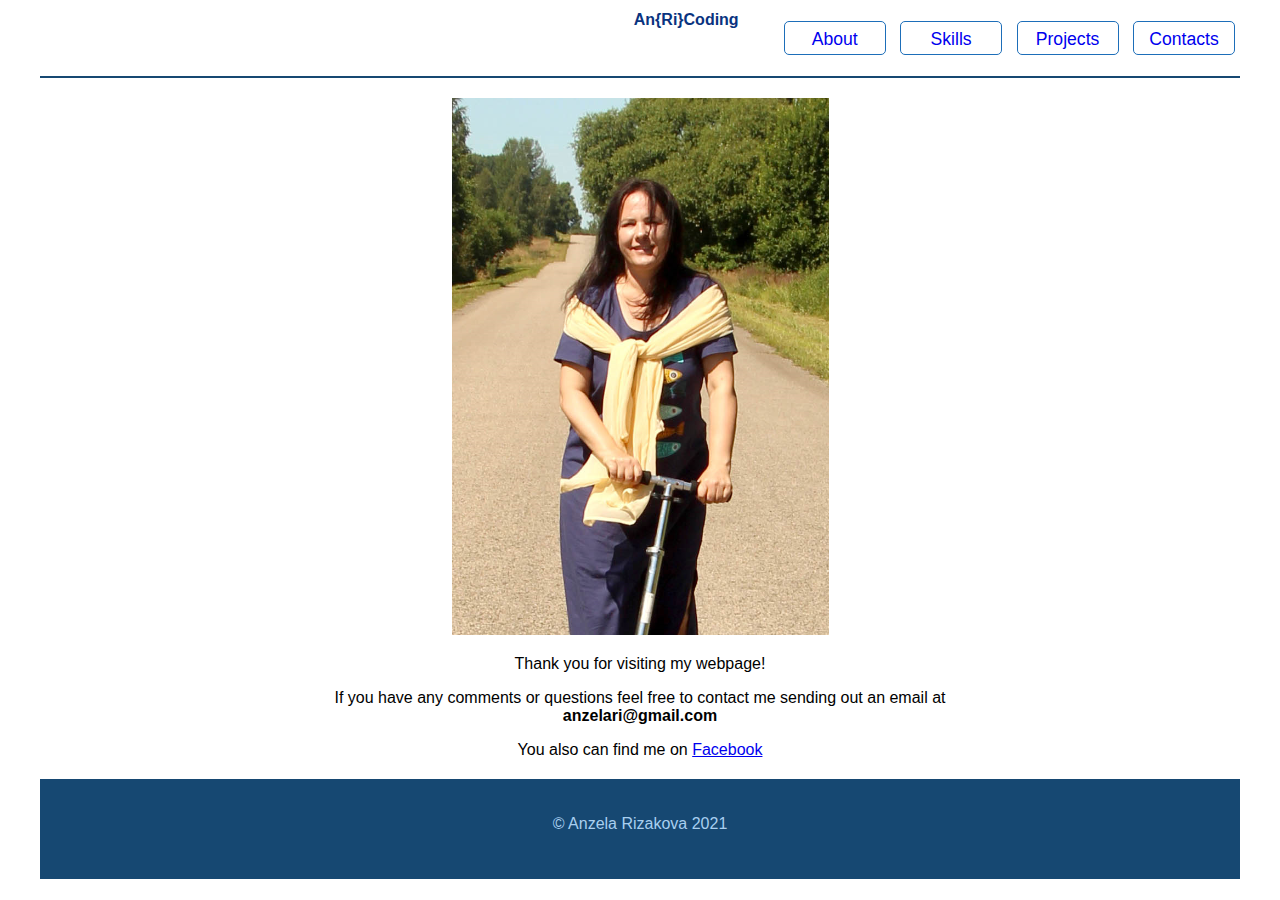
==== contacts.html @ 35ea407a "create about and contact pages" ====
<!DOCTYPE html>
<html lang="en">
  <head>
    <meta charset="UTF-8">
    <title>Contacts | Anzela</title>
    <meta name="keywords" content="HTML, CSS, JavaScript">
    <meta name="description" content="Student Projects Coding: CSS HTML JavaScript">
    <meta name="author" content="Anzela Rizakova">
    <meta http-equiv="refresh" content="130">
    <meta name="viewport" content="width=device-width, initial-scale=1.0">
   
    <link href="./resources/css/main.css" type="text/css" rel="stylesheet">
    <link href="./resources/css/normalize.css" type="text/css" rel="stylesheet">
    <link href="./resources/css/styles.css" type="text/css" rel="stylesheet">
    <link href="https://fonts.googleapis.com/css2?family=Playball&display=swap" rel="stylesheet">
  </head>  
  
  <body>
      <nav>
          <h1 id="contacts-h1">An{Ri}Coding</h1>
          
          <ul>
             <li id="li-about" ><a href="./index.html">About</a></li>
             <li id="li-skills"><a href="./index.html">Skills</a></li>
             <li id="li-projects"><a href="./index.html">Projects</a></li>
             <li id="li-contacts"><a href="#contacts">Contacts</a></li>
            </ul>
      </nav>
      <main>
          <section >
             <!-- <h2>About me</h2> -->
              <div id="contacts-img">
              <img src="./resources/images/road-and-scooter.png" alt="Author on a scooter" title="Scooter and road">
              <div>
                
                       <p> Thank you for visiting my webpage!</p>
                       <p>If you have any comments or questions feel free to contact me sending out an email at<br> 
                        <strong>anzelari@gmail.com</strong></p>
                        <p>You also can find me on <a href="https://www.facebook.com/anzela.rizakova/" title="Go to Facebook Anzela page" target="_blank">Facebook</a></p>

              </div>
            </div>
          </section>

      
       

    


      </main>
      <footer>
        <p>&copy; Anzela Rizakova 2021</p>


      </footer>

      <script src="resources/script-onclick.js"></script>




  </body>

  </html>
---- resources/css/main.css ----
<STYLE TYPE="text/css">

// content             Page Content
// content_bold        Page Content Bold
// copyright           Copyright Section
// date                Date Format
// sheading            Small Heading (smaller than content)
// mheading            Content Size Heading
// lheading            Larger Heading (larger than content)
// xlheading           Extra Larger Heading (Much larger than content)

// disabled            Ghosted Menu 
// mainmenu            Main Menu

// .monospace          To ensure that HTML form fields look the same on Netscape and IE

// td.boxborder        Form Box Border Color
// td.boxtitle         Form Box Title
// td.theformleft      Form Label - LEFT side
// td.theformright     Form Field - RIGHT side
// td.theformcomment   Form Comments - Example: *required
// td.theformbutton    Form Button Area - Example: Submit and Reset
// td.theformtextarea  Text Area

// td.boxbordererror   Error Message Box Border Color   
// td.boxtitleerror    Error Message Box Title 
// errormessage        Error Message Text
// erroraction         Error Message Action (The provided instructions)

// td.boxborderwarning Warning Message Box Border Color   
// td.boxtitlewarning  Warning Message Box Title 
// warningmessage      Warning Message Text
// warningaction       Warning Message Action (The provided instructions)

// td.boxbordersuccess Success Message Box Border Color   
// td.boxtitlesuccess  Success Message Box Title 
// successmessage      Success Message Text
// successaction       Success Message Action (The provided instructions)

a.bugfix               {;}

.invisible             {color:#ffffff;font-family:verdana,arial,helvetica,sans-serif;font-size:6pt;font-weight:normal;text-decoration:none;}
a.invisible            {color:#ffffff;font-family:verdana,arial,helvetica,sans-serif;font-size:6pt;font-weight:normal;text-decoration:underline;}
a:hover.invisible      {color:#ffffff;text-decoration:underline;}

.content               {color:#333333;font-family:verdana,arial,helvetica,sans-serif;font-size:10pt;font-weight:normal;text-decoration:none;}
a.content              {color:#000033;font-family:verdana,arial,helvetica,sans-serif;font-size:10pt;font-weight:normal;text-decoration:underline;}
a:hover.content        {color:#660000;text-decoration:underline;}

.contentbold           {color:#333333;font-family:verdana,arial,helvetica,sans-serif;font-size:10pt;font-weight:bold;text-decoration:none;}
a.contentbold          {color:#000033;font-family:verdana,arial,helvetica,sans-serif;font-size:10pt;font-weight:bold;text-decoration:underline;}
a:hover.contentbold    {color:#660000;text-decoration:underline;}

.productfocus          {color:#663399;font-family:verdana,arial,helvetica,sans-serif;font-size:10pt;font-weight:normal;text-decoration:none;}
a.productfocus         {color:#663399;font-family:verdana,arial,helvetica,sans-serif;font-size:10pt;font-weight:normal;text-decoration:underline;}
a:hover.productfocus   {color:#CC6600;font-family:verdana,arial,helvetica,sans-serif;font-size:10pt;font-weight:normal;text-decoration:underline;}

.copyright             {color:#663399;font-family:verdana,arial,helvetica,sans-serif;font-size:7pt;font-weight:normal;text-decoration:none;}
a.copyright            {color:#663399;font-family:verdana,arial,helvetica,sans-serif;font-size:7pt;font-weight:normal;text-decoration:underline;}
a:hover.copyright      {color:#339966;font-weight:bold;text-decoration:underline;}

.date                  {color:#cc6600;font-family:verdana,arial,helvetica,sans-serif;font-size:8pt;font-weight:bold;text-decoration:none;}
a.date                 {color:#cc6600;font-family:verdana,arial,helvetica,sans-serif;font-size:8pt;font-weight:bold;text-decoration:underline;}
a:hover.date           {color:#cc6600;text-decoration:underline;}

.monospace             {font-family:Courier,monospace;}

.pointer               {color:#000000;font-family:verdana,arial,helvetica,sans-serif;font-size:8pt;font-weight:bold;text-decoration:none;}

.sheading              {color:#660000;font-family:verdana,arial,helvetica,sans-serif;font-size:8pt;font-weight:bold;text-decoration:none;}
a.sheading             {color:#660000;font-family:verdana,arial,helvetica,sans-serif;font-size:8pt;font-weight:bold;text-decoration:underline;}
a:hover.sheading       {color:#CC6600;font-family:verdana,arial,helvetica,sans-serif;font-size:8pt;font-weight:bold;text-decoration:underline;}

.mheading              {color:#663399;font-family:verdana,arial,helvetica,sans-serif;font-size:10pt;font-weight:bold;text-decoration:none;}
a.mheading             {color:#663399;font-family:verdana,arial,helvetica,sans-serif;font-size:10pt;font-weight:bold;text-decoration:underline;}
a:hover.mheading       {color:#CC6600;font-family:verdana,arial,helvetica,sans-serif;font-size:10pt;font-weight:bold;text-decoration:underline;}

.redheading            {color:#660000;font-family:verdana,arial,helvetica,sans-serif;font-size:10pt;font-weight:bold;text-decoration:none;}
a.redheading           {color:#660000;font-family:verdana,arial,helvetica,sans-serif;font-size:10pt;font-weight:bold;text-decoration:underline;}
a:hover.redheading     {color:#660000;font-family:verdana,arial,helvetica,sans-serif;font-size:10pt;font-weight:bold;text-decoration:underline;}

.oheading              {color:#CC6600;font-family:verdana,arial,helvetica,sans-serif;font-size:10pt;font-weight:bold;text-decoration:none;}
a.oheading             {color:#CC6600;font-family:verdana,arial,helvetica,sans-serif;font-size:10pt;font-weight:bold;text-decoration:underline;}
a:hover.oheading       {color:#CC6600;font-family:verdana,arial,helvetica,sans-serif;font-size:10pt;font-weight:bold;text-decoration:underline;}

.lheading              {color:#663399;font-family:verdana,arial,helvetica,sans-serif;font-size:12pt;font-weight:bolder;text-decoration:none;}
a.lheading             {color:#663399;font-family:verdana,arial,helvetica,sans-serif;font-size:12pt;font-weight:bolder;text-decoration:underline;}
a:hover.lheading       {color:#CC6600;font-family:verdana,arial,helvetica,sans-serif;font-size:12pt;font-weight:bolder;text-decoration:underline;}

.xlheading             {color:#CC6600;font-family:verdana,arial,helvetica,sans-serif;font-size:14pt;font-weight:bold;text-decoration:none;}
a.xlheading            {color:#CC6600;font-family:verdana,arial,helvetica,sans-serif;font-size:14pt;font-weight:bold;text-decoration:underline;}
a:hover.xlheading      {color:#CC6600;font-family:verdana,arial,helvetica,sans-serif;font-size:14pt;font-weight:bold;text-decoration:underline;}

.pointer               {color:#CC6600;font-family:verdana,arial,helvetica,sans-serif;font-size:10pt;font-weight:bold;text-decoration:none;}
a.pointer              {color:#CC6600;font-family:verdana,arial,helvetica,sans-serif;font-size:10pt;font-weight:bold;text-decoration:underline;}
a:hover.pointer        {color:#CC6600;font-family:verdana,arial,helvetica,sans-serif;font-size:10pt;font-weight:bold;text-decoration:underline;}

.request               {background:#ffffff;color:#663399;font-family:verdana,arial,helvetica,sans-serif;font-size:8pt;font-weight:normal;text-decoration:none;}
a.request              {background:#ffffff;color:#663399;font-family:verdana,arial,helvetica,sans-serif;font-size:8pt;font-weight:normal;text-decoration:underline;}
a:hover.request        {background:#ffffff;color:#663399;font-family:verdana,arial,helvetica,sans-serif;font-size:8pt;font-weight:normal;text-decoration:underline;}

td.disabled            {background:#6699cc;color:#ffffff;font-family:verdana,arial,helvetica,sans-serif;font-size:8pt;font-weight:bold;text-decoration:none;}  
.mainmenu              {color:#000000;font-family:verdana,arial,helvetica,sans-serif;font-size:8pt;font-weight:bold;text-decoration:none;}
a.mainmenu             {color:#000000;font-family:verdana,arial,helvetica,sans-serif;font-size:8pt;font-weight:bold;text-decoration:none;}
a:hover.mainmenu       {color:#ffffff;font-family:verdana,arial,helvetica,sans-serif;font-size:8pt;font-weight:bold;text-decoration:none;}
td.menudivider         {background:#ffffff;}

td.adminmenu           {background:#029b82;color:#ffffff;font-family:verdana,arial,helvetica,sans-serif;font-size:8pt;font-weight:bold;text-decoration:none;}
.adminmenu             {color:#ffffff;font-family:verdana,arial,helvetica,sans-serif;font-size:8pt;font-weight:bold;text-decoration:none;}
a.adminmenu            {color:#ffffff;font-family:verdana,arial,helvetica,sans-serif;font-size:8pt;font-weight:bold;text-decoration:none;}
a:hover.adminmenu      {color:#660000;font-family:verdana,arial,helvetica,sans-serif;font-size:8pt;font-weight:bold;text-decoration:none;}

.bottommenu            {color:#000000;font-family:verdana,arial,helvetica,sans-serif;font-size:8pt;font-weight:bold;text-decoration:none;}
a.bottommenu           {color:#000000;font-family:verdana,arial,helvetica,sans-serif;font-size:8pt;font-weight:bold;text-decoration:none;}
a:hover.bottommenu     {color:#ffffff;font-family:verdana,arial,helvetica,sans-serif;font-size:8pt;font-weight:bold;text-decoration:none;}

.submenudisabled       {color:#707070;font-family:verdana,arial,helvetica,sans-serif;font-size:8pt;font-weight:normal;text-decoration:none;}  
.submenu               {color:#ffffff;font-family:verdana,arial,helvetica,sans-serif;font-size:8pt;font-weight:bold;text-decoration:none;}
a.submenu              {color:#ffffff;font-family:verdana,arial,helvetica,sans-serif;font-size:8pt;font-weight:bold;text-decoration:none;}
a:hover.submenu        {color:#ffcc00;font-family:verdana,arial,helvetica,sans-serif;font-size:8pt;font-weight:bold;text-decoration:none;}

td.familyborder        {background:#000000;}
td.familytitle         {background:#029c84;color:#FFFFFF;font-family:verdana,arial,helvetica,sans-serif;font-size:10pt;font-weight:bold;text-decoration:none;}
td.categoryborder      {background:#000000;}
td.categorytitle       {background:#663398;color:#FFFFFF;font-family:verdana,arial,helvetica,sans-serif;font-size:10pt;font-weight:bold;text-decoration:none;}
td.subcategoryborder   {background:#000000;}
td.subcategorytitle    {background:#efefef;color:#000000;font-family:verdana,arial,helvetica,sans-serif;font-size:10pt;font-weight:bold;text-decoration:none;}

td.boxborder           {background:#000000;}
td.boxtitle            {background:#663398;color:#FFFFFF;font-family:verdana,arial,helvetica,sans-serif;font-size:10pt;font-weight:bold;text-decoration:none;}
td.theformleft         {background:#dddddd;color:#000000;font-family:verdana,arial,helvetica,sans-serif;font-size:8pt;font-weight:bold;text-decoration:none;}
td.theformright        {background:#efefef;color:#303030;font-family:verdana,arial,helvetica,sans-serif;font-size:9pt;font-weight:normal;text-decoration:none;}
td.theformcomment      {background:#efefef;color:#660000;font-family:verdana,arial,helvetica,sans-serif;font-size:8pt;font-weight:bold;text-decoration:none;}
td.theformbutton       {background:#ffffff;color:#660000;font-family:verdana,arial,helvetica,sans-serif;font-size:9pt;font-weight:normal;text-decoration:none;}
td.theformtextarea     {background:#efefef;color:#707070;font-family:Courier,monospace;}

td.boxbordererror      {background:#000000;}
td.boxtitleerror       {background:#990000;color:#FFFFFF;font-family:arial,helvetica,sans-serif;font-size:10pt;font-weight:bold;text-decoration:none;}
.errormessage          {color:#000000;font-family:arial,helvetica,sans-serif;font-size:10pt;font-weight:bold;text-decoration:none;}
.erroraction           {color:#990000;font-family:arial,helvetica,sans-serif;font-size:10pt;font-weight:bold;text-decoration:none;}
a.erroraction          {color:#990000;font-family:arial,helvetica,sans-serif;font-size:10pt;font-weight:bold;text-decoration:underline;}
a:hover.erroraction    {color:#990000;text-decoration:underline;}

td.boxborderwarning    {background:#000000;}
td.boxtitlewarning     {background:#CC6600;color:#FFFFFF;font-family:arial,helvetica,sans-serif;font-size:10pt;font-weight:bold;text-decoration:none;}
.warningmessage        {color:#000000;font-family:arial,helvetica,sans-serif;font-size:10pt;font-weight:bold;text-decoration:none;}
.warningaction         {color:#CC6600;font-family:arial,helvetica,sans-serif;font-size:10pt;font-weight:bold;text-decoration:none;}
a.warningaction        {color:#CC6600;font-family:arial,helvetica,sans-serif;font-size:10pt;font-weight:bold;text-decoration:underline;}
a:hover.warningaction  {color:#CC6600;text-decoration:underline;}

td.boxbordersuccess    {background:#000000;}
td.boxtitlesuccess     {background:#029c84;color:#FFFFFF;font-family:arial,helvetica,sans-serif;font-size:10pt;font-weight:bold;text-decoration:none;}
.successmessage        {color:#000000;font-family:arial,helvetica,sans-serif;font-size:10pt;font-weight:bold;text-decoration:none;}
.successaction         {color:#663399;font-family:verdana,arial,helvetica,sans-serif;font-size:10pt;font-weight:bold;text-decoration:none;}
a.successaction        {color:#663399;font-family:verdana,arial,helvetica,sans-serif;font-size:10pt;font-weight:bold;text-decoration:underline;}
a:hover.successaction  {color:#CC6600;font-family:verdana,arial,helvetica,sans-serif;font-size:10pt;font-weight:bold;text-decoration:underline;}

.figure                {color:#663399;font-family:verdana,arial,helvetica,sans-serif;font-size:10pt;font-weight:bold;text-decoration:none;}
.submitbutton          {background:#E0E0E0;color:#000000;font-family:verdana,arial,helvetica,sans-serif;font-size:8pt;font-weight:normal;text-decoration:none;}
.pulldown              {background:#ffffff;color:#003366;font-family:verdana,arial,helvetica,sans-serif;font-size:5pt;font-weight:normal;text-decoration:none;}

td.parameterbold       {background:#efefef;color:#663399;font-family:verdana,arial,helvetica,sans-serif;font-size:7pt;font-weight:bold;text-decoration:none;}
td.parameter           {background:#eeeeee;color:#663399;font-family:verdana,arial,helvetica,sans-serif;font-size:7pt;font-weight:bold;text-decoration:none;}
a.parameterbold        {color:#663399;font-family:verdana,arial,helvetica,sans-serif;font-size:7pt;font-weight:bold;text-decoration:underline;}
a:hover.parameterbold  {color:#CC6600;font-family:verdana,arial,helvetica,sans-serif;font-size:7pt;font-weight:bold;text-decoration:underline;}

</style>
---- resources/css/styles.css ----
body {
    width: 1200px;
    margin: 0 auto;
    text-align: center;
}
h1 {
    color:rgb(9, 51, 128);
    font-size: 1rem;
    display: none;
    margin-bottom: -5px;
    

}

h2 {
    width: 100%;
    text-align: center;
    background-color:darkcyan;
    color: white;
    border-radius: 5px;
    padding-top: 20px;
    padding-bottom: 10px;
    
  }
  

/* Navigation*/
nav {
    display: flex;
    text-align:center;
    justify-content: flex-end;
   
    border-bottom: 2px solid rgb(22, 72, 114);
    
   
  
}

nav ul li {
    display: inline-block;
    list-style-type: none;
    border: 1px solid rgb(29, 110, 185);
    border-radius: 5px;
    background-color: white;
    color:rgb(29, 110, 185);
    width: 100px;
    height: 25px;
    padding-top: 7px;
    margin: 5px;
    font-size: 1.1rem;
}

nav ul li:hover, a:hover {
    background-color: rgb(156, 178, 224);
}

nav ul li a {
    text-decoration: none;
}



/*Introduction*/
.about {
    /*border: 1px solid lightskyblue;*/
    border-radius: 5px;
    
    font-size: 1.3rem;
    line-height: 1.8;
    padding: 40px;
    min-height: 400px;
}

.about img {
    width: 450px;
    height: auto;
    margin: 20px;
    margin-top: -100px;
    border-radius: 5px;
    float: left;
}

.about p {
    margin-left: 500px;
    color:rgb(22, 72, 114);
}

#contacts-img {
    margin: 20px;
}

/*Project heading*/

#projects {
    clear:both;
}

#projects h2 {
    background-color:rgb(202, 187, 51);
}

/*Projects section*/
.projects {
    display: flex;
    margin: 10px;
    flex-wrap: wrap;
    justify-content: center;
    text-align: center;
}

.project {
    border: 2px solid rgb(202, 187, 51);
    border-radius: 10px;
    width: 30%;
    min-width: 320px;
    padding: 20px;
    margin: 10px;
    color:  black;
    height: 360px;
}

.project p {
    color: rgb(71, 74, 88);
    font-size: 1rem;
}

.content {
    width: 80%;
    min-width: 280px;
    max-width: 400px;
    border-radius: 5px;
    margin: 20px auto;
    height: auto;
    padding: 5px;
}

.content img {
    width: 100%;
    height: auto;
}

/*Message Generator: Astro Oracle*/
.oracle {
    background-color: rgb(36, 60, 105);  
    height: 200px;
}

.oracle h4 {
    font-size: 2.5rem;
    color: rgb(104, 143, 214);
    margin: 0 auto;
    font-family: Playball, "Times New Roman", serif;
}

.oracle p {
    color: white;
    padding: 25px;
    font-size: 1rem;
    margin: 0;
}

#oracle-button {
    background-image: url("../images/stars.gif");
    border-radius: 50%;
    border: 2px solid rgb(156, 178, 224);
    width: 70%;
    height: 70px;
    font-family: 'Lucida Sans', Verdana, sans-serif;
    color:rgb(104, 143, 214);
    font-weight: bold;
    font-size: larger;
    margin: 10px auto;
    
}

/*skills*/

#skills h2 {
    background-color: rgb(103, 114, 41);
}

#skills a {
    display: block;
    margin: 10px;
    text-decoration: none;
    color: rgb(71, 74, 88);
   ;
}

/*contacts*/

#contacts h2 {
    background-color: darkcyan;
}

#contacts-h1 {
    display: inline-block;
}


/*footer*/
footer {
    height: 80px;
    width: 100%;
    background-color: rgb(22, 72, 114);
    text-align: center;
    padding-top: 20px;
    color: rgb(168, 207, 240);
}

@media only screen and (max-width: 1200px) {
    body {
        width: 100%;
    }
    .about img {
        width: 100%;
        height: auto;
        margin: 0 auto;
        border-radius: 5px;
        float: none;
        margin-top: -10px;
    }
    .about p {
        margin-left: 20px;
    }

    nav {
        display: flex;
        text-align:center;
        justify-content: center;
        flex-direction: column;
    }

    nav ul {
        padding-left: 0px;
    }

    #li-about {
        display: none;
    }

    h1 {
        display: block;
    }
}
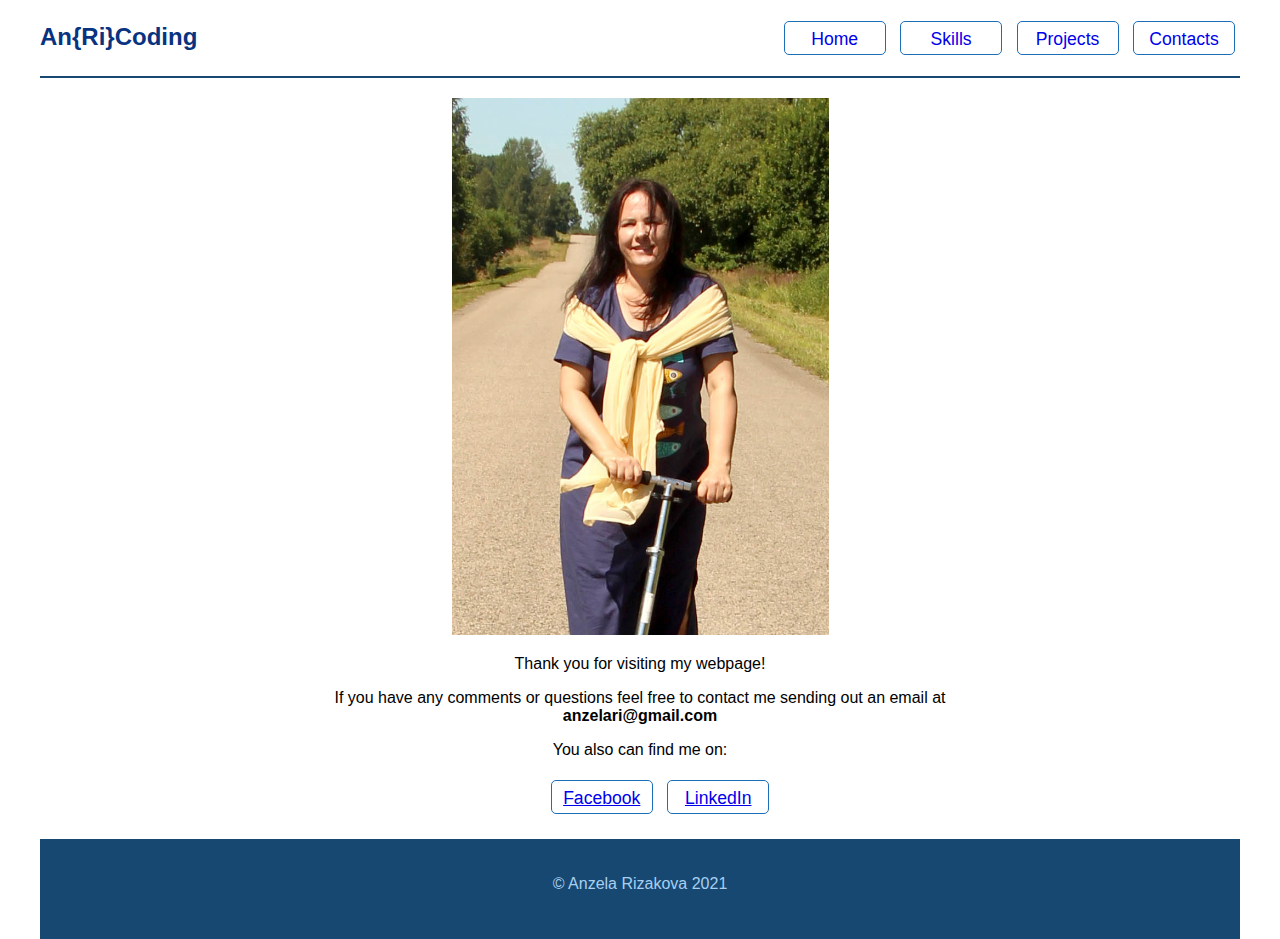
==== commit 80da70fe: "Make Navigation Responsible" ====
--- a/contacts.html
+++ b/contacts.html
@@ -17,13 +17,15 @@
   
   <body>
       <nav>
+        <div>
           <h1 id="contacts-h1">An{Ri}Coding</h1>
+        </div>
           
           <ul>
-             <li id="li-about" ><a href="./index.html">About</a></li>
-             <li id="li-skills"><a href="./index.html">Skills</a></li>
-             <li id="li-projects"><a href="./index.html">Projects</a></li>
-             <li id="li-contacts"><a href="#contacts">Contacts</a></li>
+             <li id="contacts-li-about" ><a href="./index.html">Home</a></li>
+             <li id="li-skills"><a href="./index.html #skills">Skills</a></li>
+             <li id="li-projects"><a href="./index.html #projects">Projects</a></li>
+             <li id="contacts-li-contacts"><a href="./contacts.html">Contacts</a></li>
             </ul>
       </nav>
       <main>
@@ -36,7 +38,12 @@
                        <p> Thank you for visiting my webpage!</p>
                        <p>If you have any comments or questions feel free to contact me sending out an email at<br> 
                         <strong>anzelari@gmail.com</strong></p>
-                        <p>You also can find me on <a href="https://www.facebook.com/anzela.rizakova/" title="Go to Facebook Anzela page" target="_blank">Facebook</a></p>
+                        <p>You also can find me on: </p>
+                        <ul>
+                          <li><a href="https://www.facebook.com/anzela.rizakova/" title="Go to Facebook Anzela page" target="_blank">Facebook</a></li>
+                          <li><a href="https://www.linkedin.com/in/anzela-r-791b6681/" title="Go to Linkedin Anzela page" target="_blank">LinkedIn</a></li>
+                        </ul>
+                       
 
               </div>
             </div>
--- a/resources/css/styles.css
+++ b/resources/css/styles.css
@@ -5,11 +5,8 @@
 }
 h1 {
     color:rgb(9, 51, 128);
-    font-size: 1rem;
-    display: none;
-    margin-bottom: -5px;
-    
-
+    font-size: 1.5rem;
+    font-family: Arial, Helvetica, sans-serif;
 }
 
 h2 {
@@ -28,7 +25,8 @@
 nav {
     display: flex;
     text-align:center;
-    justify-content: flex-end;
+    justify-content: space-between;
+    align-items: baseline;
    
     border-bottom: 2px solid rgb(22, 72, 114);
     
@@ -36,7 +34,7 @@
   
 }
 
-nav ul li {
+nav ul li, li {
     display: inline-block;
     list-style-type: none;
     border: 1px solid rgb(29, 110, 185);
@@ -72,10 +70,11 @@
 }
 
 .about img {
-    width: 450px;
+    width: 400px;
     height: auto;
-    margin: 20px;
-    margin-top: -100px;
+    margin-bottom: 20px;
+    margin-top: -20px;
+  
     border-radius: 5px;
     float: left;
 }
@@ -229,13 +228,14 @@
         text-align:center;
         justify-content: center;
         flex-direction: column;
+        align-items: center;
     }
 
     nav ul {
         padding-left: 0px;
     }
 
-    #li-about {
+    #li-about, #contacts-li-contacts {
         display: none;
     }
 
